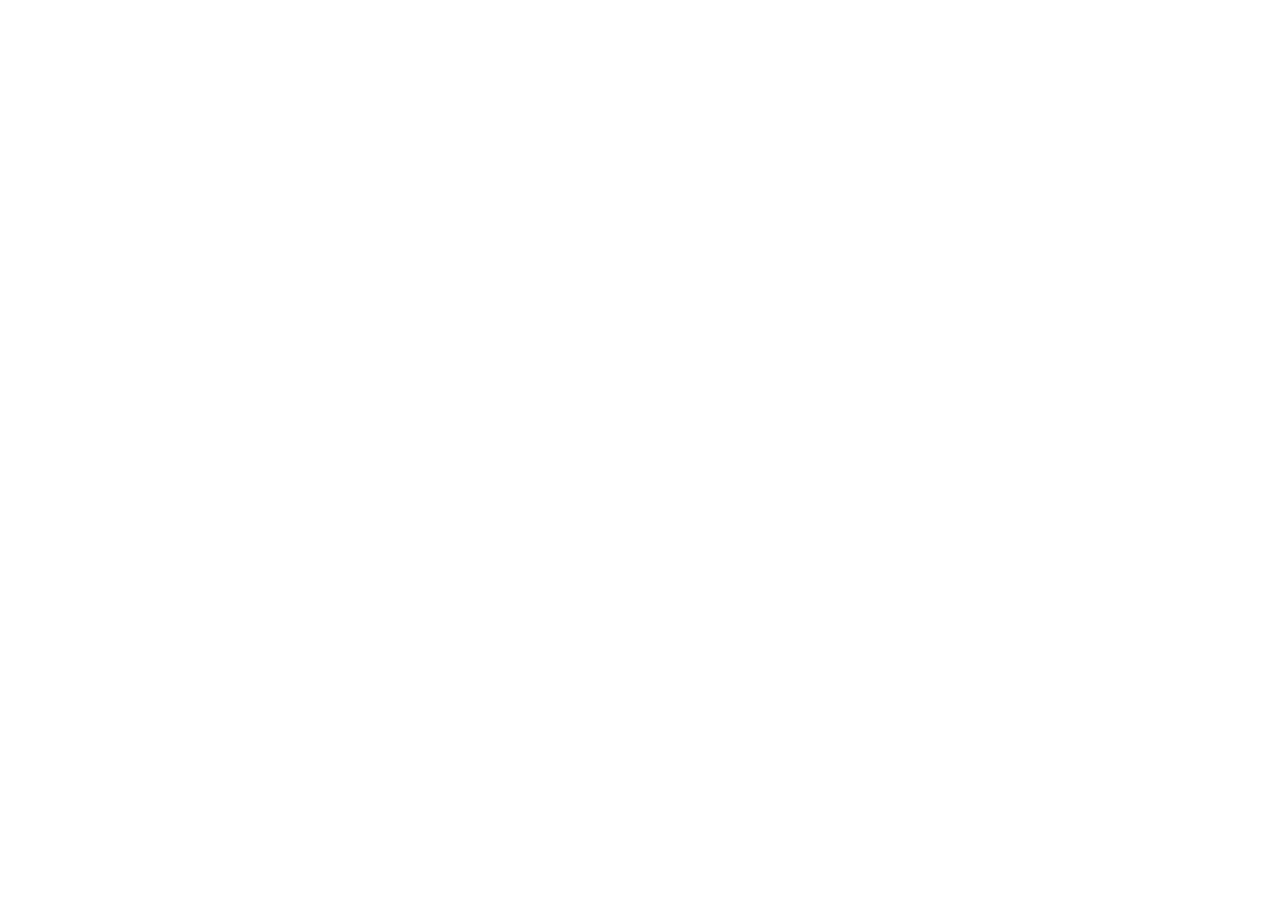
==== src/main/webapp/WEB-INF/templates/index.html @ 21073a89 "Initial commit" ====
<!DOCTYPE html SYSTEM "http://www.thymeleaf.org/dtd/xhtml1-strict-thymeleaf-spring4-4.dtd">

<html xmlns="http://www.w3.org/1999/xhtml"
      xmlns:th="http://www.thymeleaf.org">

<head>
    <title>MALBlinder</title>
    <meta http-equiv="Content-Type" content="text/html; charset=UTF-8"/>
    <link rel="stylesheet" type="text/css" media="all" th:href="@{/styles/malblinder.css}"/>
</head>
<body>
<div id="content">
<p th:text="${'API : '+ping?'OK':'NOK'}"></p>
</div>
</body>
</html>
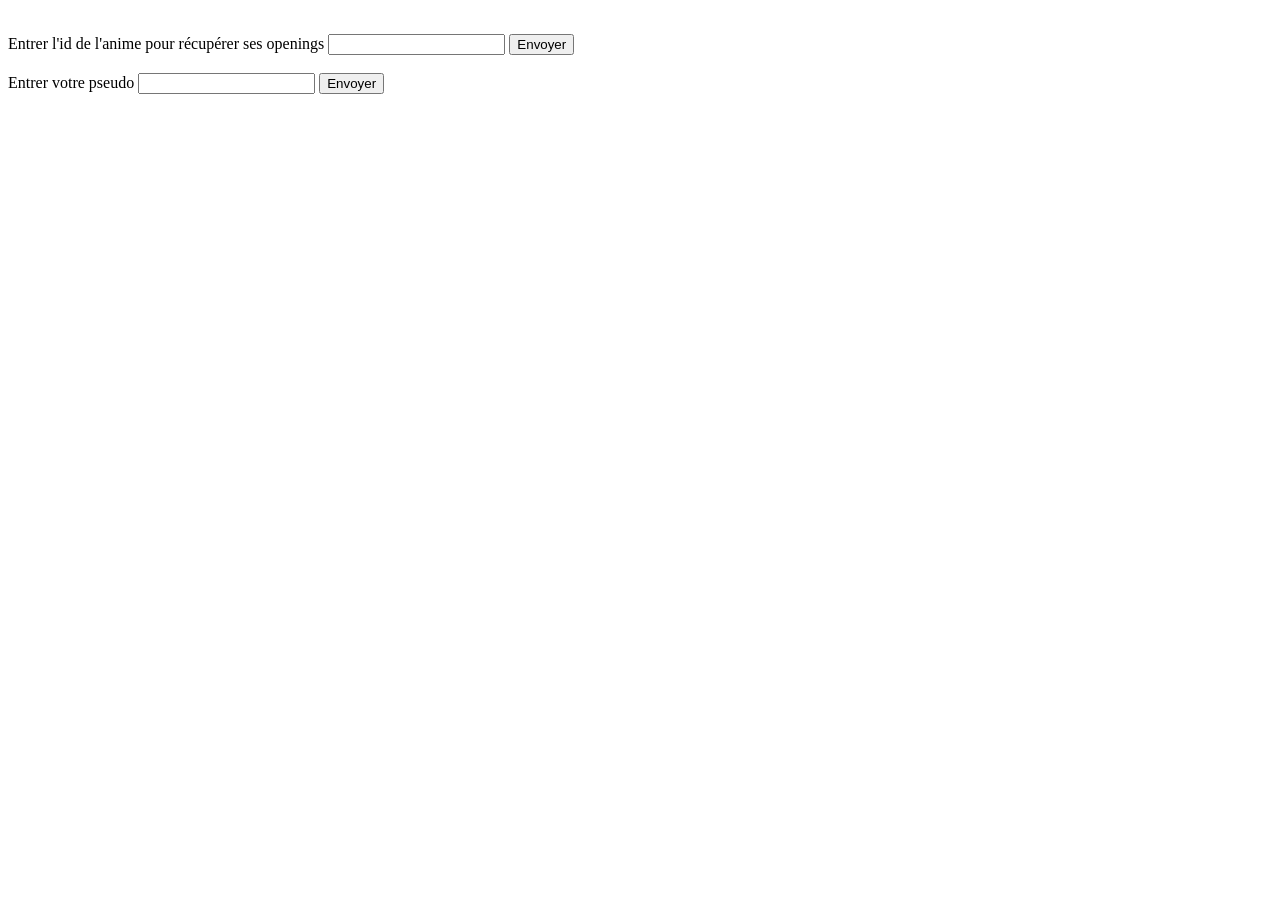
==== commit 0fad7ac1: "1ere version en prod ok" ====
--- a/src/main/webapp/WEB-INF/templates/index.html
+++ b/src/main/webapp/WEB-INF/templates/index.html
@@ -10,7 +10,19 @@
 </head>
 <body>
 <div id="content">
-<p th:text="${'API : '+ping?'OK':'NOK'}"></p>
+<p th:text="${'API : '}+${ping?'OK':'NOK'}"></p>
+    <br/>
+    <form th:action="@{/do}" th:method="post">
+        <label>Entrer l'id de l'anime pour récupérer ses openings</label>
+        <input th:name="id" th:id="id" th:type="number"/>
+        <button th:type="submit">Envoyer</button>
+    </form>
+    <br/>
+    <form th:action="@{/getAnimeList}" th:method="post">
+        <label>Entrer votre pseudo</label>
+        <input th:name="pseudo" th:id="pseudo" th:type="text"/>
+        <button th:type="submit">Envoyer</button>
+    </form>
 </div>
 </body>
 </html>
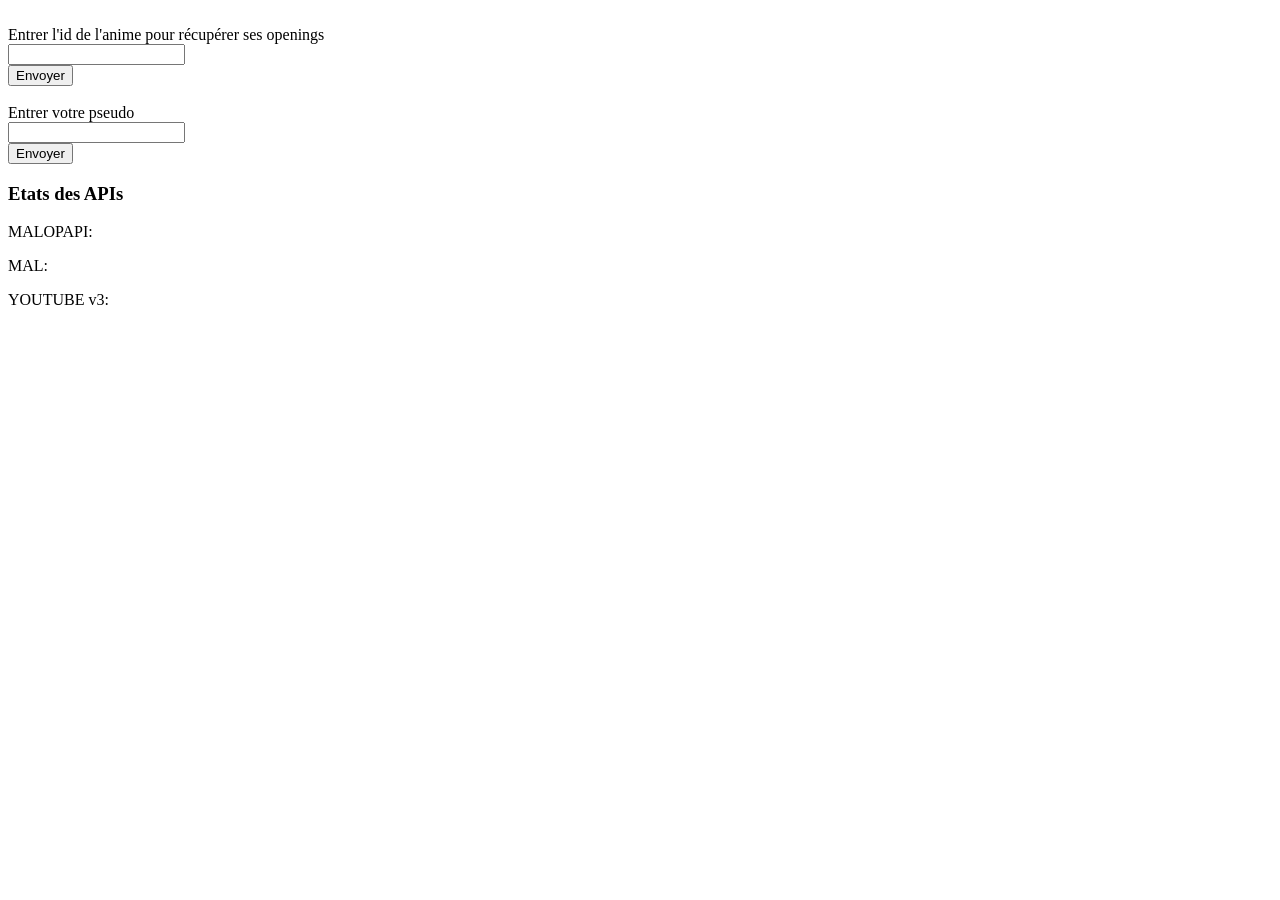
==== commit e5b2bc14: "css theming" ====
--- a/src/main/webapp/WEB-INF/templates/index.html
+++ b/src/main/webapp/WEB-INF/templates/index.html
@@ -3,26 +3,62 @@
 <html xmlns="http://www.w3.org/1999/xhtml"
       xmlns:th="http://www.thymeleaf.org">
 
+<!--[if lt IE 7]>
+<html class="no-js lt-ie9 lt-ie8 lt-ie7" lang="" xmlns="http://www.w3.org/1999/xhtml"
+      xmlns:th="http://www.thymeleaf.org"/> <![endif]-->
+<!--[if IE 7]>
+<html class="no-js lt-ie9 lt-ie8" lang="" xmlns="http://www.w3.org/1999/xhtml"
+      xmlns:th="http://www.thymeleaf.org"/> <![endif]-->
+<!--[if IE 8]>
+<html class="no-js lt-ie9" lang="" xmlns="http://www.w3.org/1999/xhtml"
+      xmlns:th="http://www.thymeleaf.org"/> <![endif]-->
+<!--[if gt IE 8]><!-->
+<html class="no-js" lang="" xmlns="http://www.w3.org/1999/xhtml"
+      xmlns:th="http://www.thymeleaf.org"/> <!--<![endif]-->
+
 <head>
+    <meta charset="utf-8"/>
+    <meta http-equiv="X-UA-Compatible" content="IE=edge,chrome=1"/>
     <title>MALBlinder</title>
-    <meta http-equiv="Content-Type" content="text/html; charset=UTF-8"/>
-    <link rel="stylesheet" type="text/css" media="all" th:href="@{/styles/malblinder.css}"/>
+    <meta name="description" content=""/>
+    <meta name="viewport" content="width=device-width, initial-scale=1"/>
+    <link rel="apple-touch-icon" href="apple-touch-icon.png"/>
+
+    <link rel="stylesheet" th:href="@{/styles/normalize.min.css}"/>
+    <link rel="stylesheet" th:href="@{/styles/malblinder.css}"/>
+
+    <script th:src="@{/ressources/js/vendor/modernizr-2.8.3-respond-1.4.2.min.js}"></script>
 </head>
 <body>
-<div id="content">
-<p th:text="${'API : '}+${ping?'OK':'NOK'}"></p>
-    <br/>
-    <form th:action="@{/do}" th:method="post">
-        <label>Entrer l'id de l'anime pour récupérer ses openings</label>
-        <input th:name="id" th:id="id" th:type="number"/>
-        <button th:type="submit">Envoyer</button>
-    </form>
-    <br/>
-    <form th:action="@{/getAnimeList}" th:method="post">
-        <label>Entrer votre pseudo</label>
-        <input th:name="pseudo" th:id="pseudo" th:type="text"/>
-        <button th:type="submit">Envoyer</button>
-    </form>
+<!--[if lt IE 8]>
+<p class="browserupgrade">You are using an <strong>outdated</strong> browser. Please <a href="http://browsehappy.com/">upgrade
+    your browser</a> to improve your experience.</p>
+<![endif]-->
+<div th:include="layout/commun :: header"></div>
+<div class="main-container">
+    <div class="main wrapper clearfix">
+        <br/>
+        <article>
+        <form th:action="@{/do}" th:method="post">
+            <label>Entrer l'id de l'anime pour récupérer ses openings</label><br/>
+            <input th:name="id" th:id="id" th:type="number" th:required="required"/><br/>
+            <button th:type="submit">Envoyer</button>
+        </form>
+        <br/>
+        <form th:action="@{/getAnimeList}" th:method="post">
+            <label>Entrer votre pseudo</label><br/>
+            <input th:name="pseudo" th:id="pseudo" th:type="text" th:required="required"/><br/>
+            <button th:type="submit">Envoyer</button>
+        </form>
+        </article>
+        <aside>
+            <h3>Etats des APIs</h3>
+            <p>MALOPAPI: <span th:class="${ping?'green':'red'}" th:text="${ping?'OK':'NOK'}"></span></p>
+            <p>MAL: <span th:class="${ping?'green':'red'}" th:text="${ping?'OK':'NOK'}"></span></p>
+            <p>YOUTUBE v3: <span th:class="${ping?'green':'red'}" th:text="${ping?'OK':'NOK'}"></span></p>
+        </aside>
+    </div>
 </div>
+<div th:include="layout/commun :: footer"></div>
 </body>
 </html>
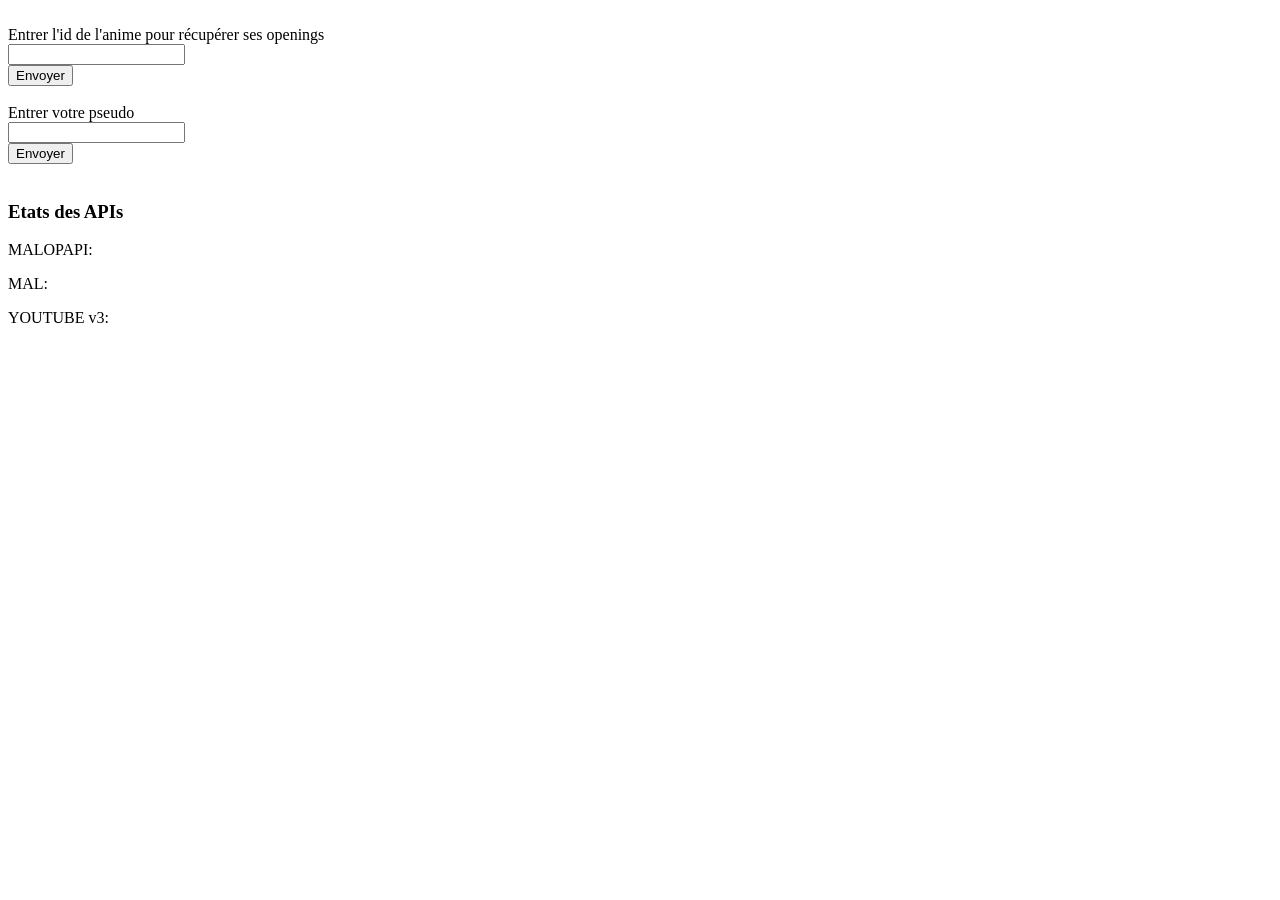
==== commit 34143800: "fix apres les remarques des 0.1 alpha beta testeurs" ====
--- a/src/main/webapp/WEB-INF/templates/index.html
+++ b/src/main/webapp/WEB-INF/templates/index.html
@@ -51,6 +51,7 @@
             <button th:type="submit">Envoyer</button>
         </form>
         </article>
+        <br/>
         <aside>
             <h3>Etats des APIs</h3>
             <p>MALOPAPI: <span th:class="${ping?'green':'red'}" th:text="${ping?'OK':'NOK'}"></span></p>
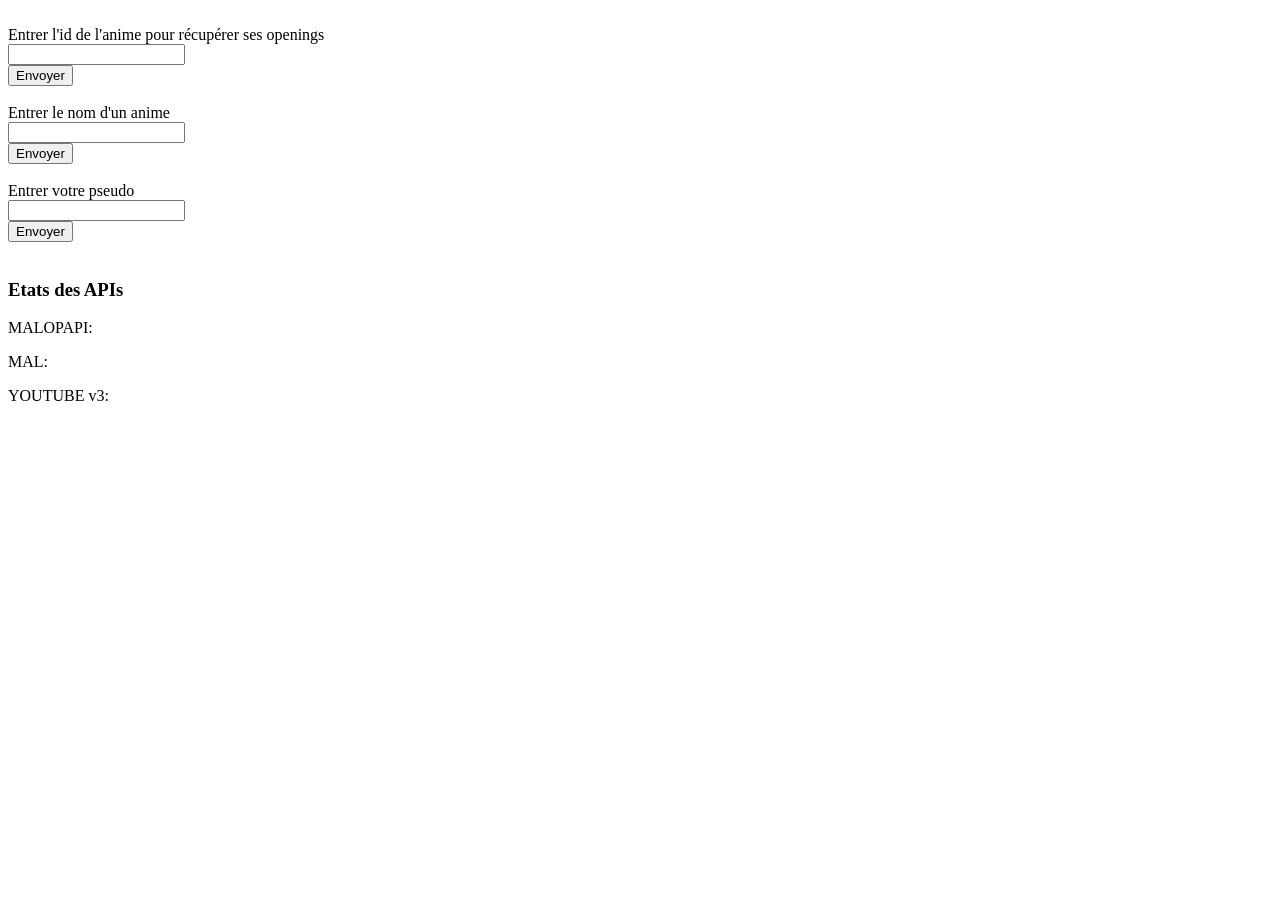
==== commit 757d649f: "recherche par mot" ====
--- a/src/main/webapp/WEB-INF/templates/index.html
+++ b/src/main/webapp/WEB-INF/templates/index.html
@@ -39,17 +39,23 @@
     <div class="main wrapper clearfix">
         <br/>
         <article>
-        <form th:action="@{/do}" th:method="post">
-            <label>Entrer l'id de l'anime pour récupérer ses openings</label><br/>
-            <input th:name="id" th:id="id" th:type="number" th:required="required"/><br/>
-            <button th:type="submit">Envoyer</button>
-        </form>
-        <br/>
-        <form th:action="@{/getAnimeList}" th:method="post">
-            <label>Entrer votre pseudo</label><br/>
-            <input th:name="pseudo" th:id="pseudo" th:type="text" th:required="required"/><br/>
-            <button th:type="submit">Envoyer</button>
-        </form>
+            <form th:action="@{/do}" th:method="post">
+                <label>Entrer l'id de l'anime pour récupérer ses openings</label><br/>
+                <input th:name="id" th:id="id" th:type="number" th:required="required" th:min="1"/><br/>
+                <button th:type="submit">Envoyer</button>
+            </form>
+            <br/>
+            <form th:action="@{/searchAnime}" th:method="post">
+                <label>Entrer le nom d'un anime</label><br/>
+                <input th:name="keyword" th:id="keyword" th:type="text" th:required="required"/><br/>
+                <button th:type="submit">Envoyer</button>
+            </form>
+            <br/>
+            <form th:action="@{/getAnimeList}" th:method="post">
+                <label>Entrer votre pseudo</label><br/>
+                <input th:name="pseudo" th:id="pseudo" th:type="text" th:required="required"/><br/>
+                <button th:type="submit">Envoyer</button>
+            </form>
         </article>
         <br/>
         <aside>
